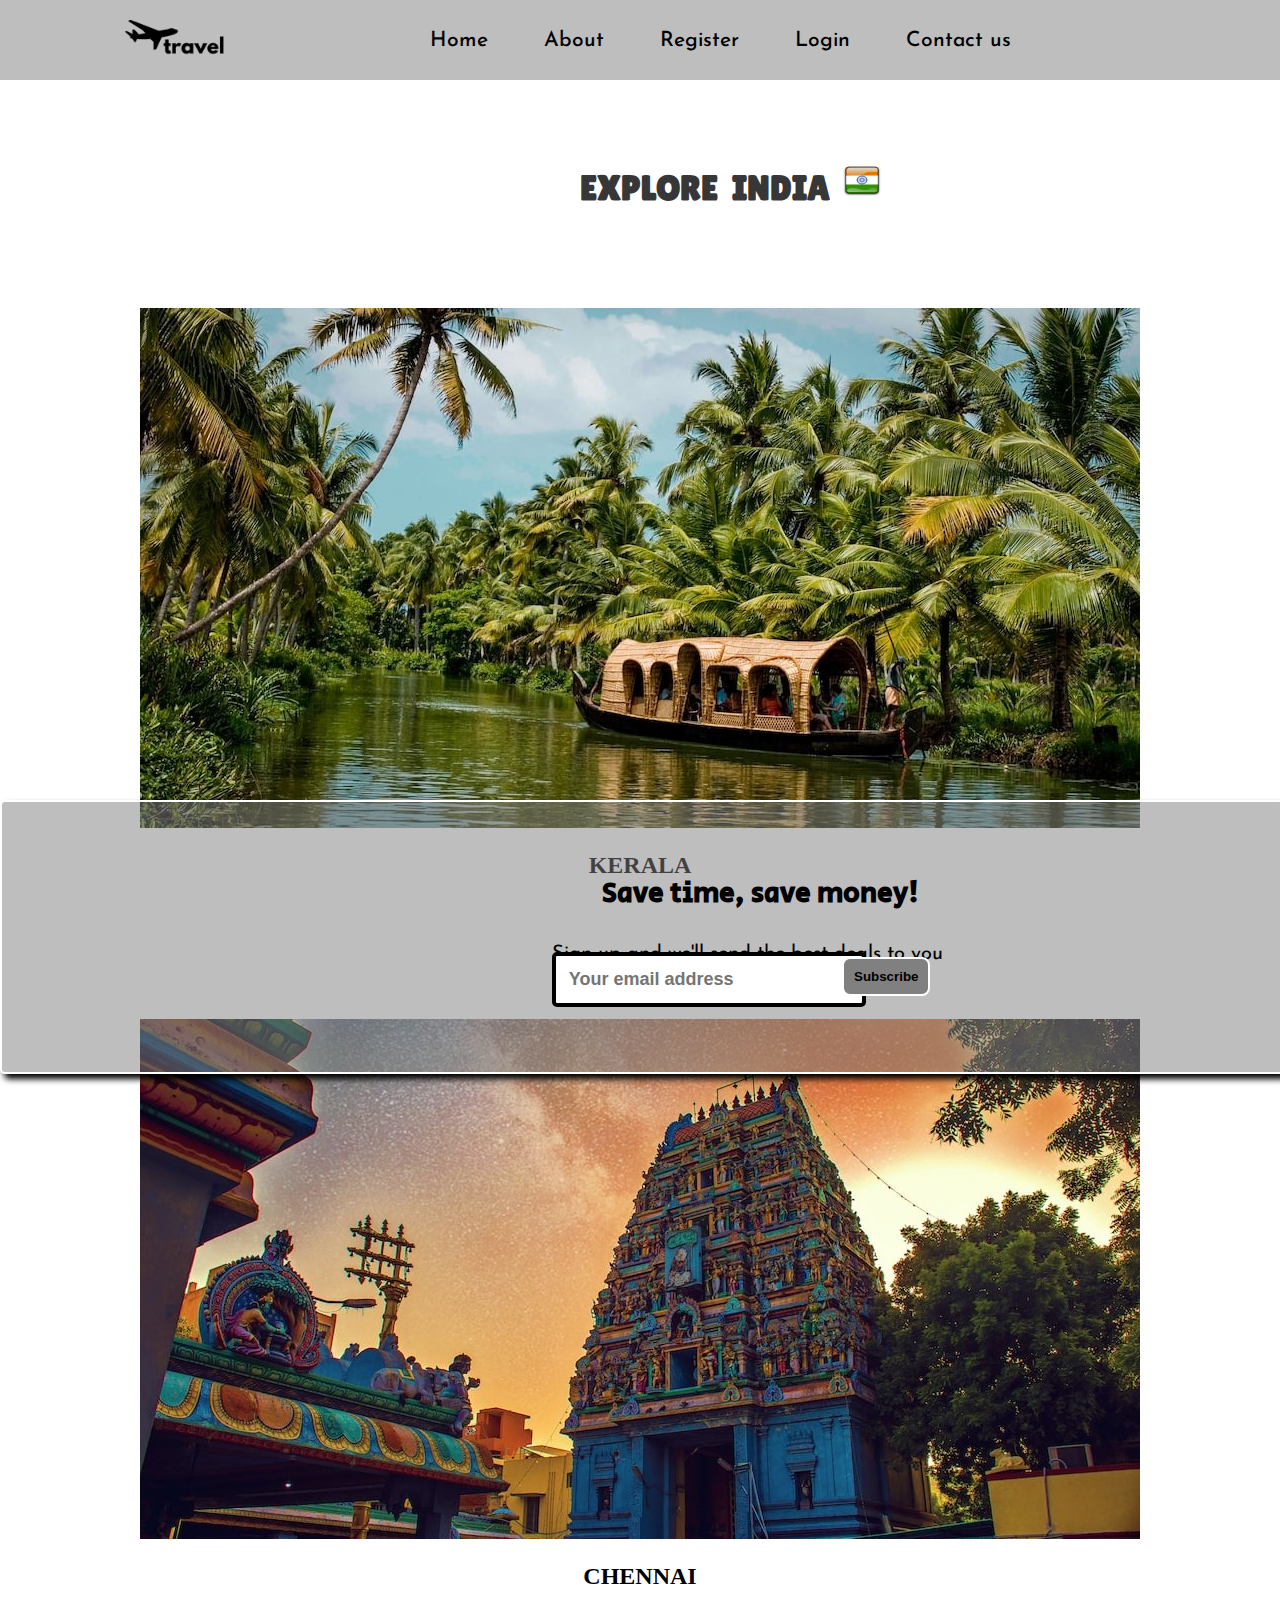
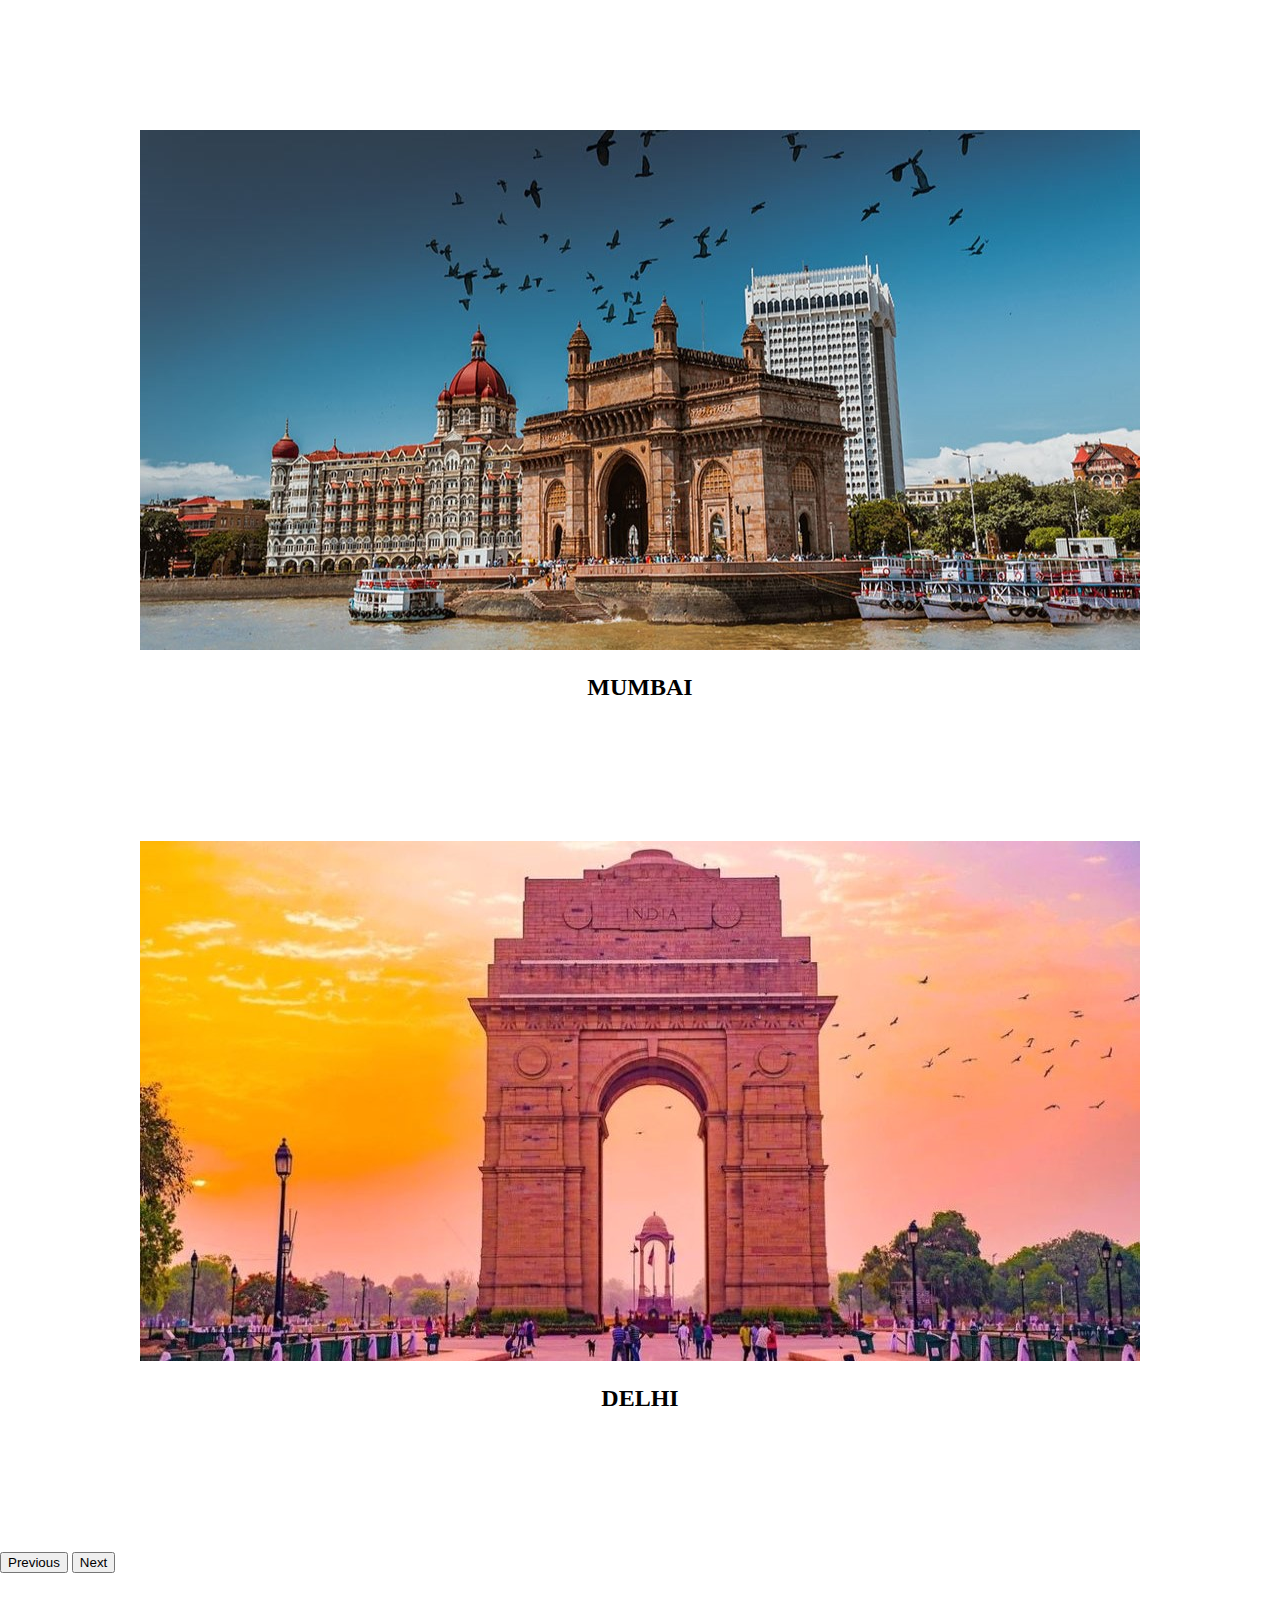
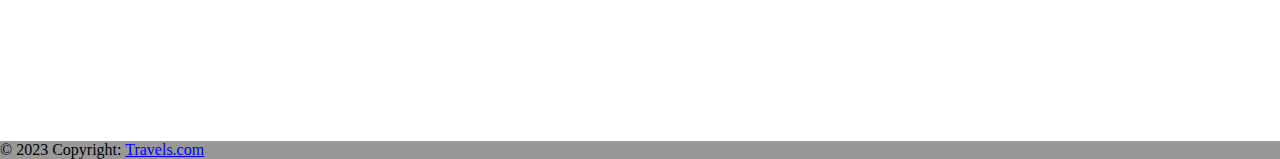
==== index.html @ 57fb3b62 "Phase-1-Project" ====
<!DOCTYPE html>
<html lang="en">
<head>
    <meta charset="UTF-8">
    <meta name="viewport" content="width=device-width, initial-scale=1.0">
    <title>Travel Vlog</title>
    <link rel="stylesheet" href="./index.css">
    <link href="https://cdn.jsdelivr.net/npm/bootstrap@5.3.0/dist/css/bootstrap.min.css" rel="stylesheet" integrity="sha384-9ndCyUaIbzAi2FUVXJi0CjmCapSmO7SnpJef0486qhLnuZ2cdeRhO02iuK6FUUVM" crossorigin="anonymous">
    <script src="https://cdn.jsdelivr.net/npm/bootstrap@5.3.0/dist/js/bootstrap.bundle.min.js" integrity="sha384-geWF76RCwLtnZ8qwWowPQNguL3RmwHVBC9FhGdlKrxdiJJigb/j/68SIy3Te4Bkz" crossorigin="anonymous"></script>
    <link rel="stylesheet" href="https://cdnjs.cloudflare.com/ajax/libs/font-awesome/6.4.0/css/all.min.css" integrity="sha512-iecdLmaskl7CVkqkXNQ/ZH/XLlvWZOJyj7Yy7tcenmpD1ypASozpmT/E0iPtmFIB46ZmdtAc9eNBvH0H/ZpiBw==" crossorigin="anonymous" referrerpolicy="no-referrer" />
    <link rel="preconnect" href="https://fonts.googleapis.com">
<link rel="preconnect" href="https://fonts.gstatic.com" crossorigin>
<link href="https://fonts.googleapis.com/css2?family=Caprasimo&family=Itim&family=Josefin+Sans&family=Lato:wght@900&family=Lilita+One&family=Mukta&family=Oxygen&family=Roboto+Slab:wght@500&family=Secular+One&family=Signika&family=Ysabeau:wght@900&display=swap" rel="stylesheet">
</head>
<body>
        <div class="one">
            <img src="./image/1.png" alt="" width="120px">
            <nav>
                  <ul>  
                   <li><a href="index.html">Home</a></li> &nbsp;
                   <li><a href="About.html">About</a></li> &nbsp;
                   <li><a href="Register.html">Register</a></li> &nbsp;
                   <li><a href="Login.html">Login</a></li> &nbsp;
                   <li><a href="Contact.html">Contact us</a></li> 
                    </ul>
            </nav>
            </div>

    
  <h1 id="td">EXPLORE &nbsp;INDIA <img src="./image/5f3.png" alt="" class="imgg" width="50px" height="40px"></h1>
  
  <div id="carouselExampleControls" class="carousel slide" data-bs-ride="carousel">
    
    <div class="carousel-inner">
      <div class="carousel-item active">
        <center>
        <img src="./image/kerala.jpg" class="d-block w-50 border border-dark border-3" alt="...">
        <br>
        <h2 class="hh">KERALA</h2>
      </center>
      </div>
      <div class="carousel-item">
        <center>
        <img src="./image/chen.jpg" class="d-block w-50  border border-dark border-3" alt="...">
        <br>
        <h2 class="hh">CHENNAI</h2>
        </center>
      </div>
      <div class="carousel-item">
        <center>
        <img src="./image/Gateway-of-India-1.jpg" class="d-block w-50  border border-dark border-3" alt="...">
        <br>
        <h2 class="hh">MUMBAI</h2>
        </center>
      </div>
      <div class="carousel-item">
        <center>
        <img src="./image/India-Gate-.jpg" class="d-block w-50  border border-dark border-3" alt="...">
        <br>
        <h2 class="hh">DELHI</h2>
        </center>
      </div>
    </div>
    <button class="carousel-control-prev" type="button" data-bs-target="#carouselExampleControls" data-bs-slide="prev">
      <span class="carousel-control-prev-icon" aria-hidden="true"></span>
      <span class="visually-hidden">Previous</span>
    </button>
    <button class="carousel-control-next" type="button" data-bs-target="#carouselExampleControls" data-bs-slide="next">
      <span class="carousel-control-next-icon" aria-hidden="true"></span>
      <span class="visually-hidden">Next</span>
    </button>
  </div>



  <div class="bnm">
    <h1 class="sss1">Save time, save money!</h1>
    <h3 class="sss2">Sign up and we'll send the best deals to you</h3>
    <form>
      <div class="input-container">
        <input type="text" id="Email" autocomplete="off" placeholder="Your email address" required class="text-input">
         <button onclick="sub()" id="but">Subscribe</button>
      </div>
    </form>
  </div>
 

  <footer class="text-center">
    <!-- Grid container -->
    <div class="container p-4 pb-0">
      <!-- Section: Social media -->
      <section class="mb-4">
        <!-- Facebook -->
        <a class="btn btn-outline-dark btn-floating m-1" href="#!" role="button"
          ><i class="fab fa-facebook-f"></i
        ></a>
  
        <!-- Twitter -->
        <a class="btn btn-outline-dark btn-floating m-1" href="#!" role="button"
          ><i class="fab fa-twitter"></i
        ></a>
  
        <!-- Google -->
        <a class="btn btn-outline-dark btn-floating m-1" href="#!" role="button"
          ><i class="fab fa-google"></i
        ></a>
  
        <!-- Instagram -->
        <a class="btn btn-outline-dark btn-floating m-1" href="#!" role="button"
          ><i class="fab fa-instagram"></i
        ></a>
  
        <!-- Linkedin -->
        <a class="btn btn-outline-dark btn-floating m-1" href="#!" role="button"
          ><i class="fab fa-linkedin-in"></i
        ></a>
  
        <!-- Github -->
        <a class="btn btn-outline-dark btn-floating m-1" href="#!" role="button"
          ><i class="fab fa-github"></i
        ></a>
      </section>
      <!-- Section: Social media -->
    </div>
    <!-- Grid container -->
  
    <!-- Copyright -->
    <div class="text-center p-3" style="background-color: rgba(0, 0, 0, 0.2);">
      © 2023 Copyright:
      <a class="text-dark" href="https://mdbootstrap.com/">Travels.com</a>
    </div>
    <!-- Copyright -->
  </footer>
</div>
<script>


  //subscribe

function sub(){
  if(Email.value ==""){
    alert('Enter Your Mail')
  }
  else{
    alert('Thank You !')
  }
}

</script>
</body>
</html>
---- index.css ----
body{
    margin: 0;
    background-image: url(https://static.storyweaver.org.in/illustrations/58827/search/14.jpg);
    background-repeat: no-repeat;
    background-size: cover;
}
.one{
    display: flex;
    justify-content: center;
    align-items: center;
    background-color: rgba(128, 128, 128, 0.511);
    height: 80px;
}
nav{
    padding-left: 10%;
    padding-right: 10%;
}
nav ul li{
    list-style: none;
    display: inline-block;
    padding: 10px 22px;
}
nav ul li a{
    color: black;
    text-decoration: none;
    font-weight: 800;
    font-size: 21px;
    font-family: 'Josefin Sans', sans-serif;
    font-weight: 500;
}

nav ul li a:hover{
    background-color: rgba(255, 255, 255, 0.695);
    padding: 10px;
    border-radius: 4px;
}


#td{
    margin-bottom: 100px;
    font-weight: bolder;
    font-family: 'Lilita One', cursive;
    font-size: 35px;
    color: rgba(0, 0, 0, 0.781);
    margin-top: 80px;
    position: relative;
    left: 580px;
}




.bnm{
    height: 270px;
    width: 100%;
    background-color:  rgba(128, 128, 128, 0.511);
    position: absolute;
    top: 800px;
    border: 2px solid white;
    border-radius: 5px;
    box-shadow: 4px 5px 6px;
}
.sss1{
    
    font-weight: bold;
    color: black;
    font-size: 28px;
    padding-left: 600px;
    padding-top: 52px;
    font-family: 'Secular One', sans-serif;
}
.sss2{
    font-size: 20px;
    color: black;
    font-weight: 400;
    padding-left: 550px;
    padding-top: 10px; 
    font-family: 'Josefin Sans', sans-serif;
}
.input-container{
    width: 280px;
   position: absolute;
   left: 550px;
   top: 150px;
}

#Email{
    padding: 0.8rem;
    width: 100%;
    height: 100%;
    border: 4px solid black;
    background: white;
    border-radius: 5px;
    font-size: 18px;
    outline: none;
    transition: all .3s;
    color: black;
    font-weight: bold;
}
#but{
    position: absolute;
    left: 290px;
    top: 5px;
    padding: 10px;
    border: 2px solid white;
    border-radius: 8px;
    background-color: grey;
    font-weight: bold;
    font-family: 'Hammersmith One', sans-serif;
}
#but:hover{
    color: black;
    background-color: white;
    box-shadow: 6px 8px 8px;
}
footer{
    background-color:  rgba(128, 128, 128, 0.511);
    color: black;
    margin-top: 168px;
}

.carousel-item{
     margin-bottom: 140px;
}
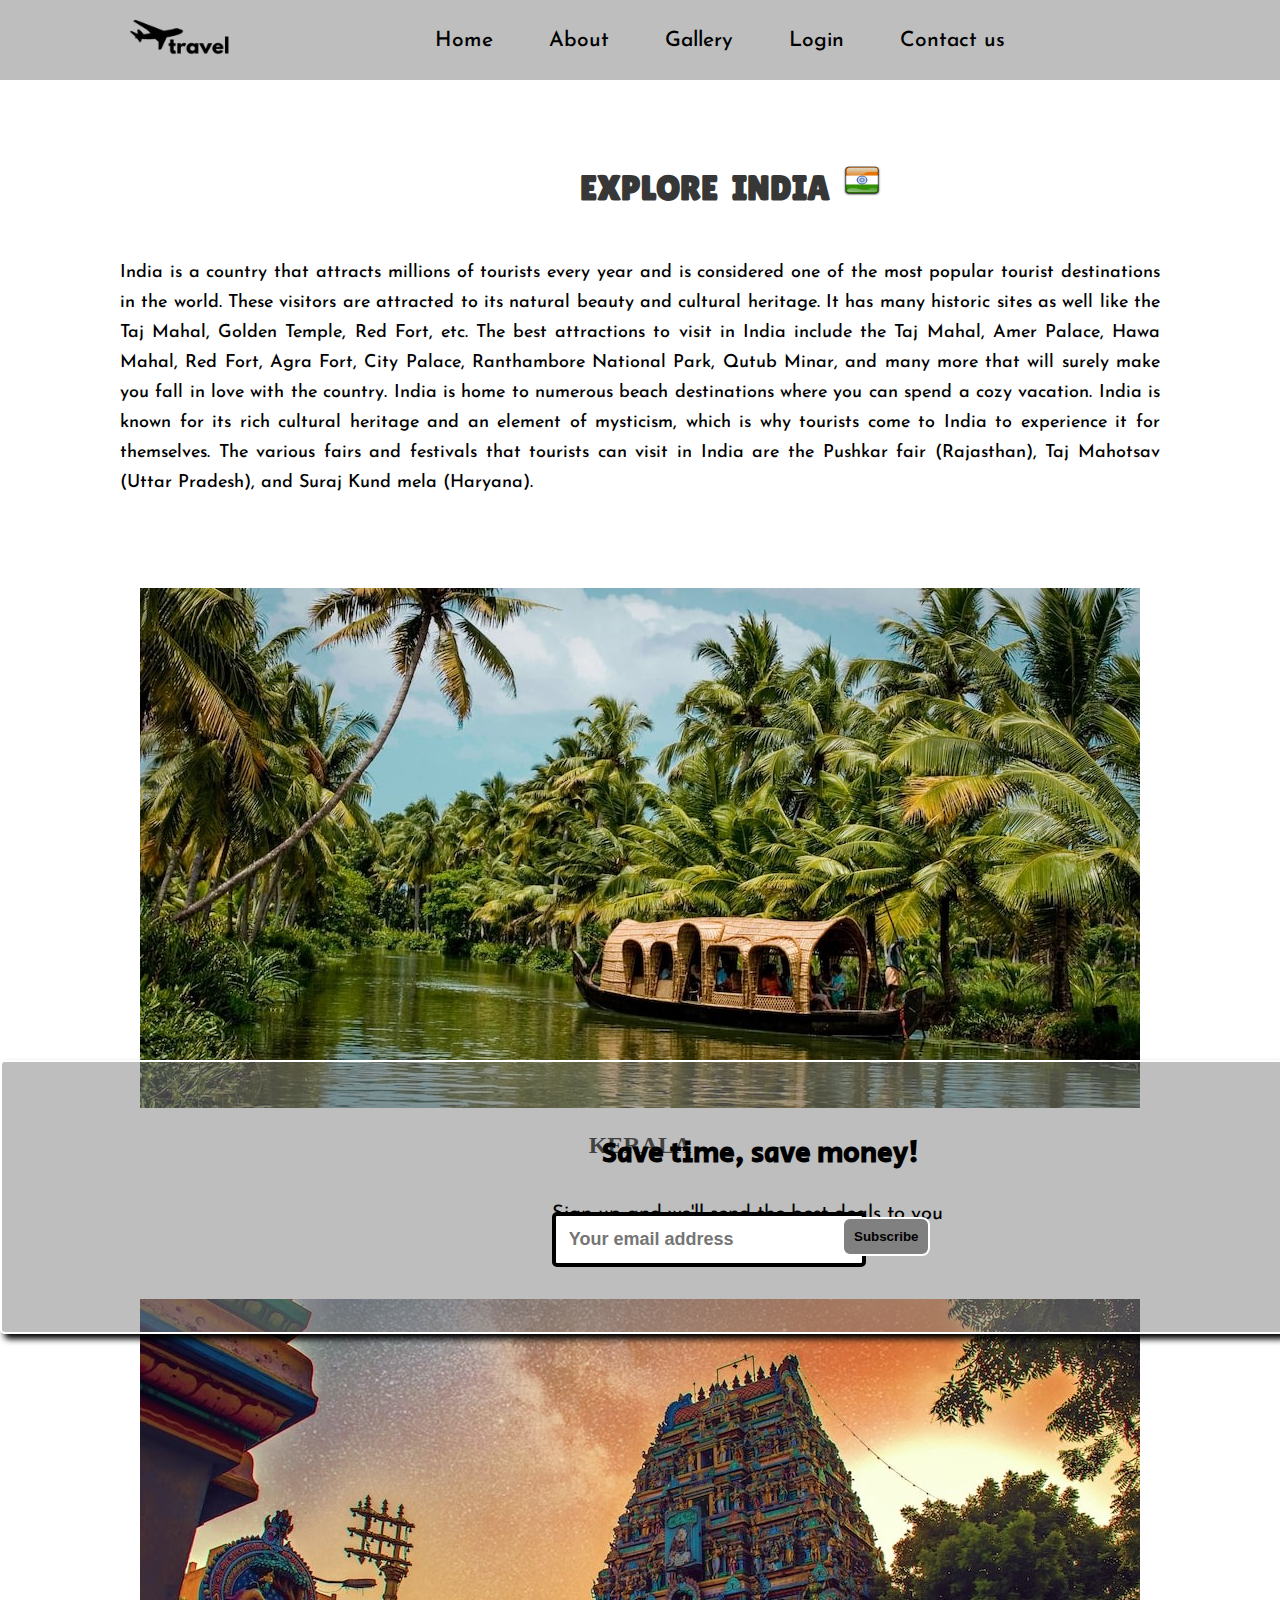
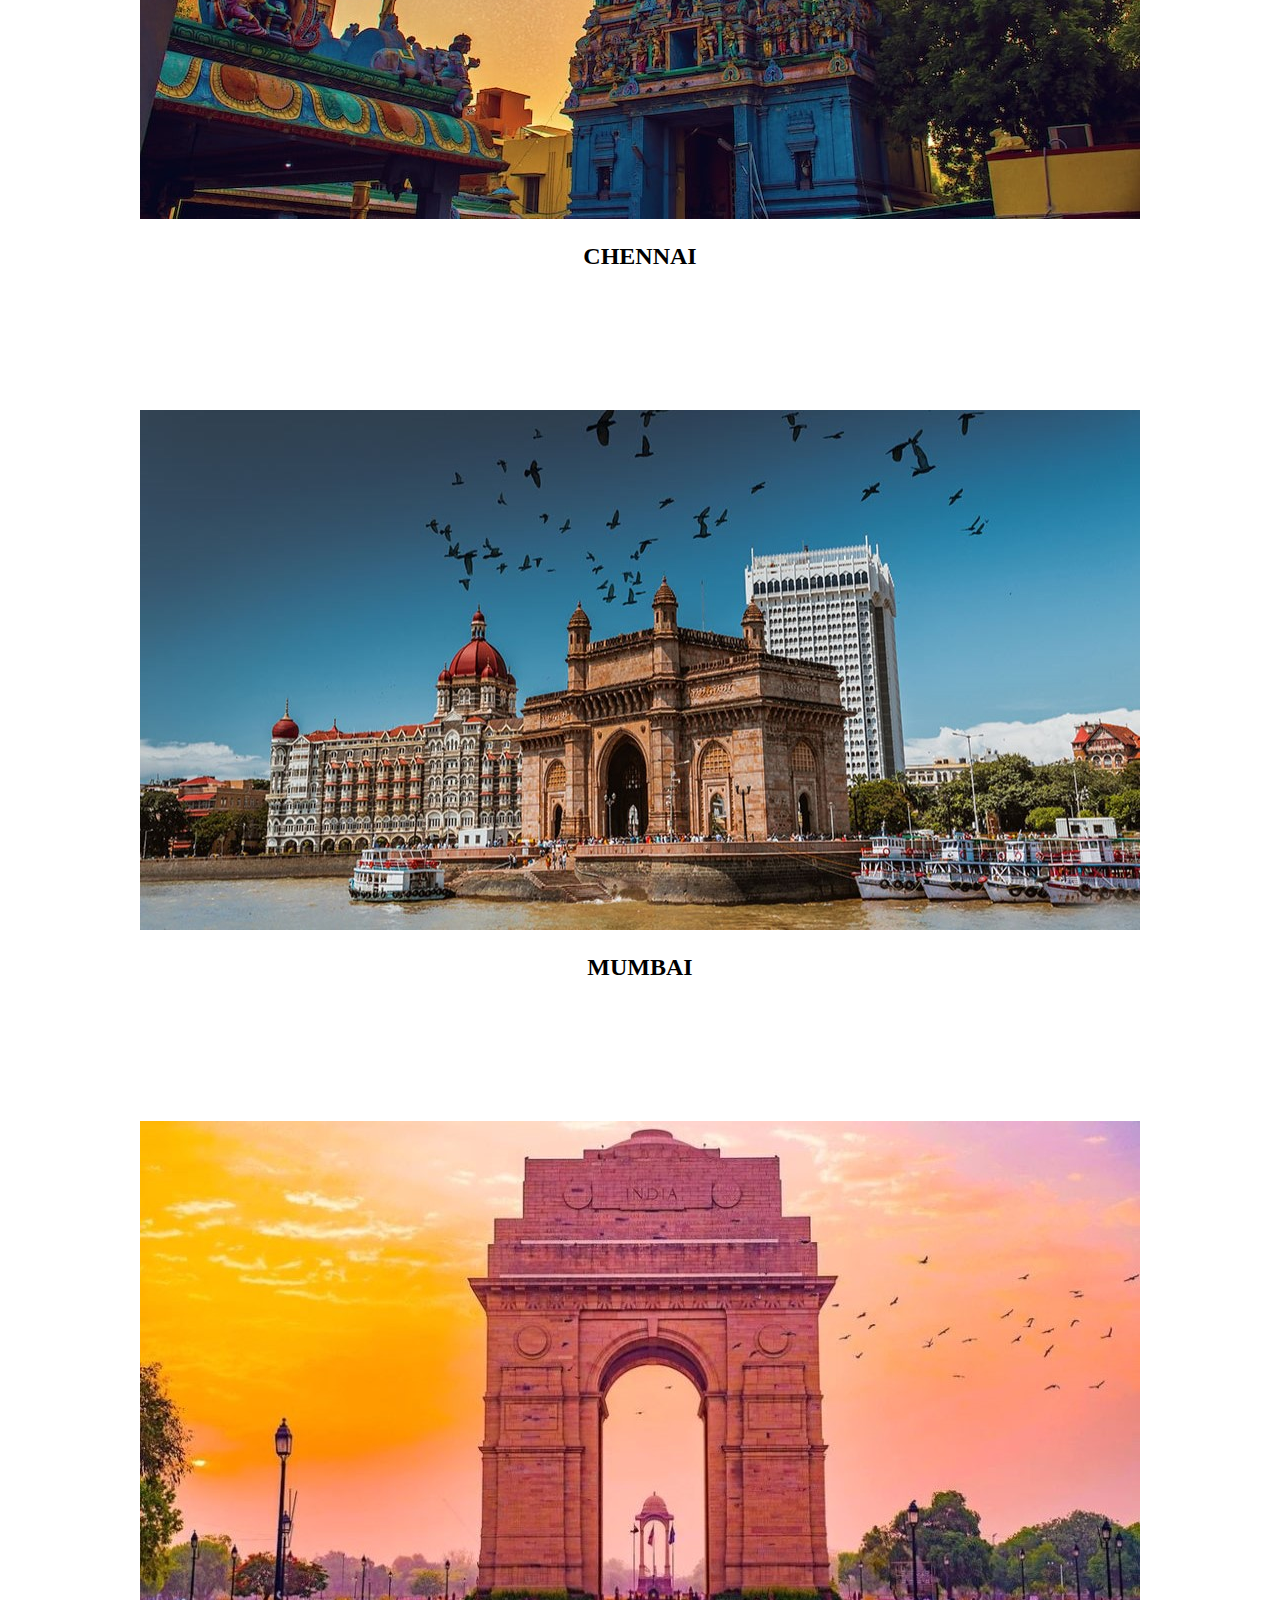
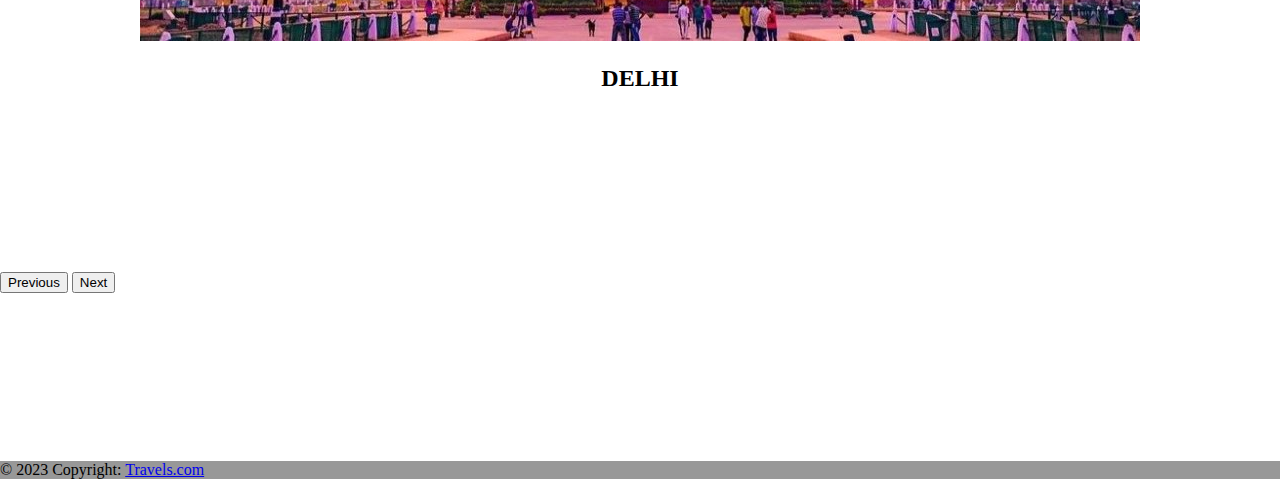
==== commit 3f1810d6: "Phase-1 Project" ====
--- a/index.html
+++ b/index.html
@@ -19,7 +19,7 @@
                   <ul>  
                    <li><a href="index.html">Home</a></li> &nbsp;
                    <li><a href="About.html">About</a></li> &nbsp;
-                   <li><a href="Register.html">Register</a></li> &nbsp;
+                   <li><a href="gallery.html">Gallery</a></li> &nbsp;
                    <li><a href="Login.html">Login</a></li> &nbsp;
                    <li><a href="Contact.html">Contact us</a></li> 
                     </ul>
@@ -28,7 +28,16 @@
 
     
   <h1 id="td">EXPLORE &nbsp;INDIA <img src="./image/5f3.png" alt="" class="imgg" width="50px" height="40px"></h1>
+<center>
+  <p class="pp">
+    India is a country that attracts millions of tourists every year and is considered one of the most popular tourist destinations in the world. 
+     These visitors are attracted to its natural beauty and cultural heritage. It has many historic sites as well like the Taj Mahal, Golden Temple, Red Fort, etc. 
+     The best attractions to visit in India include the Taj Mahal, Amer Palace, Hawa Mahal, Red Fort, Agra Fort, City Palace, Ranthambore National Park, Qutub Minar, and 
+      many more that will surely make you fall in love with the country. India is home to numerous beach destinations where you can spend a cozy vacation. 
+      India is known for its rich cultural heritage and an element of mysticism, which is why tourists come to India to experience it for themselves. 
+      The various fairs and festivals that tourists can visit in India are the Pushkar fair (Rajasthan), Taj Mahotsav (Uttar Pradesh), and Suraj Kund mela (Haryana).</p>
   
+    </center>
   <div id="carouselExampleControls" class="carousel slide" data-bs-ride="carousel">
     
     <div class="carousel-inner">
--- a/index.css
+++ b/index.css
@@ -49,14 +49,27 @@
 }
 
 
+.pp{
+    margin-bottom: 80px;
+    padding-left: 120px;
+    padding-right: 120px;
+    position: relative;
+    bottom: 50px;
+    text-align: justify;
+    font-family: 'Josefin Sans', sans-serif;
+    font-size: 18px;
+    font-weight: 500;
+    line-height: 30px;
 
+
+}
 
 .bnm{
     height: 270px;
     width: 100%;
     background-color:  rgba(128, 128, 128, 0.511);
     position: absolute;
-    top: 800px;
+    top: 1060px;
     border: 2px solid white;
     border-radius: 5px;
     box-shadow: 4px 5px 6px;
@@ -94,7 +107,6 @@
     border-radius: 5px;
     font-size: 18px;
     outline: none;
-    transition: all .3s;
     color: black;
     font-weight: bold;
 }
@@ -122,4 +134,9 @@
 
 .carousel-item{
      margin-bottom: 140px;
+}
+
+.carousel-inner{
+    position: relative;
+    bottom: 40px;
 }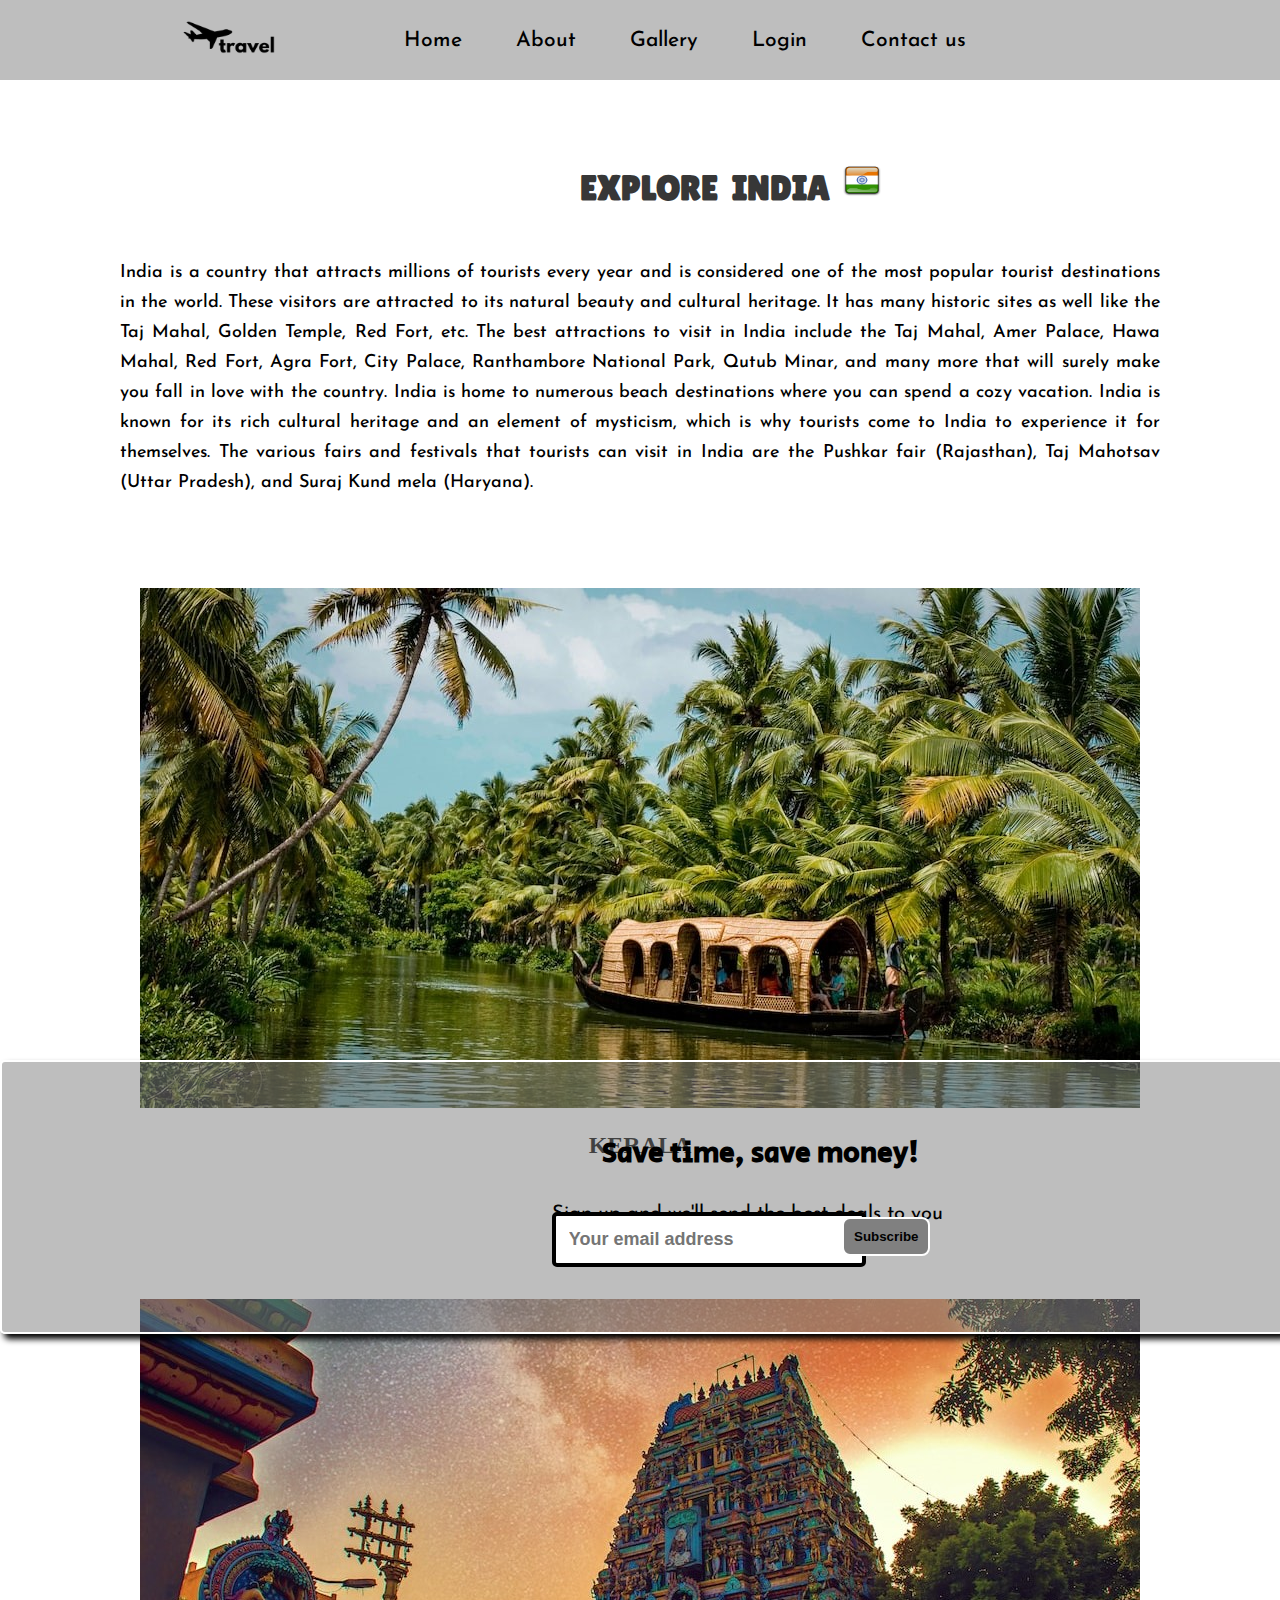
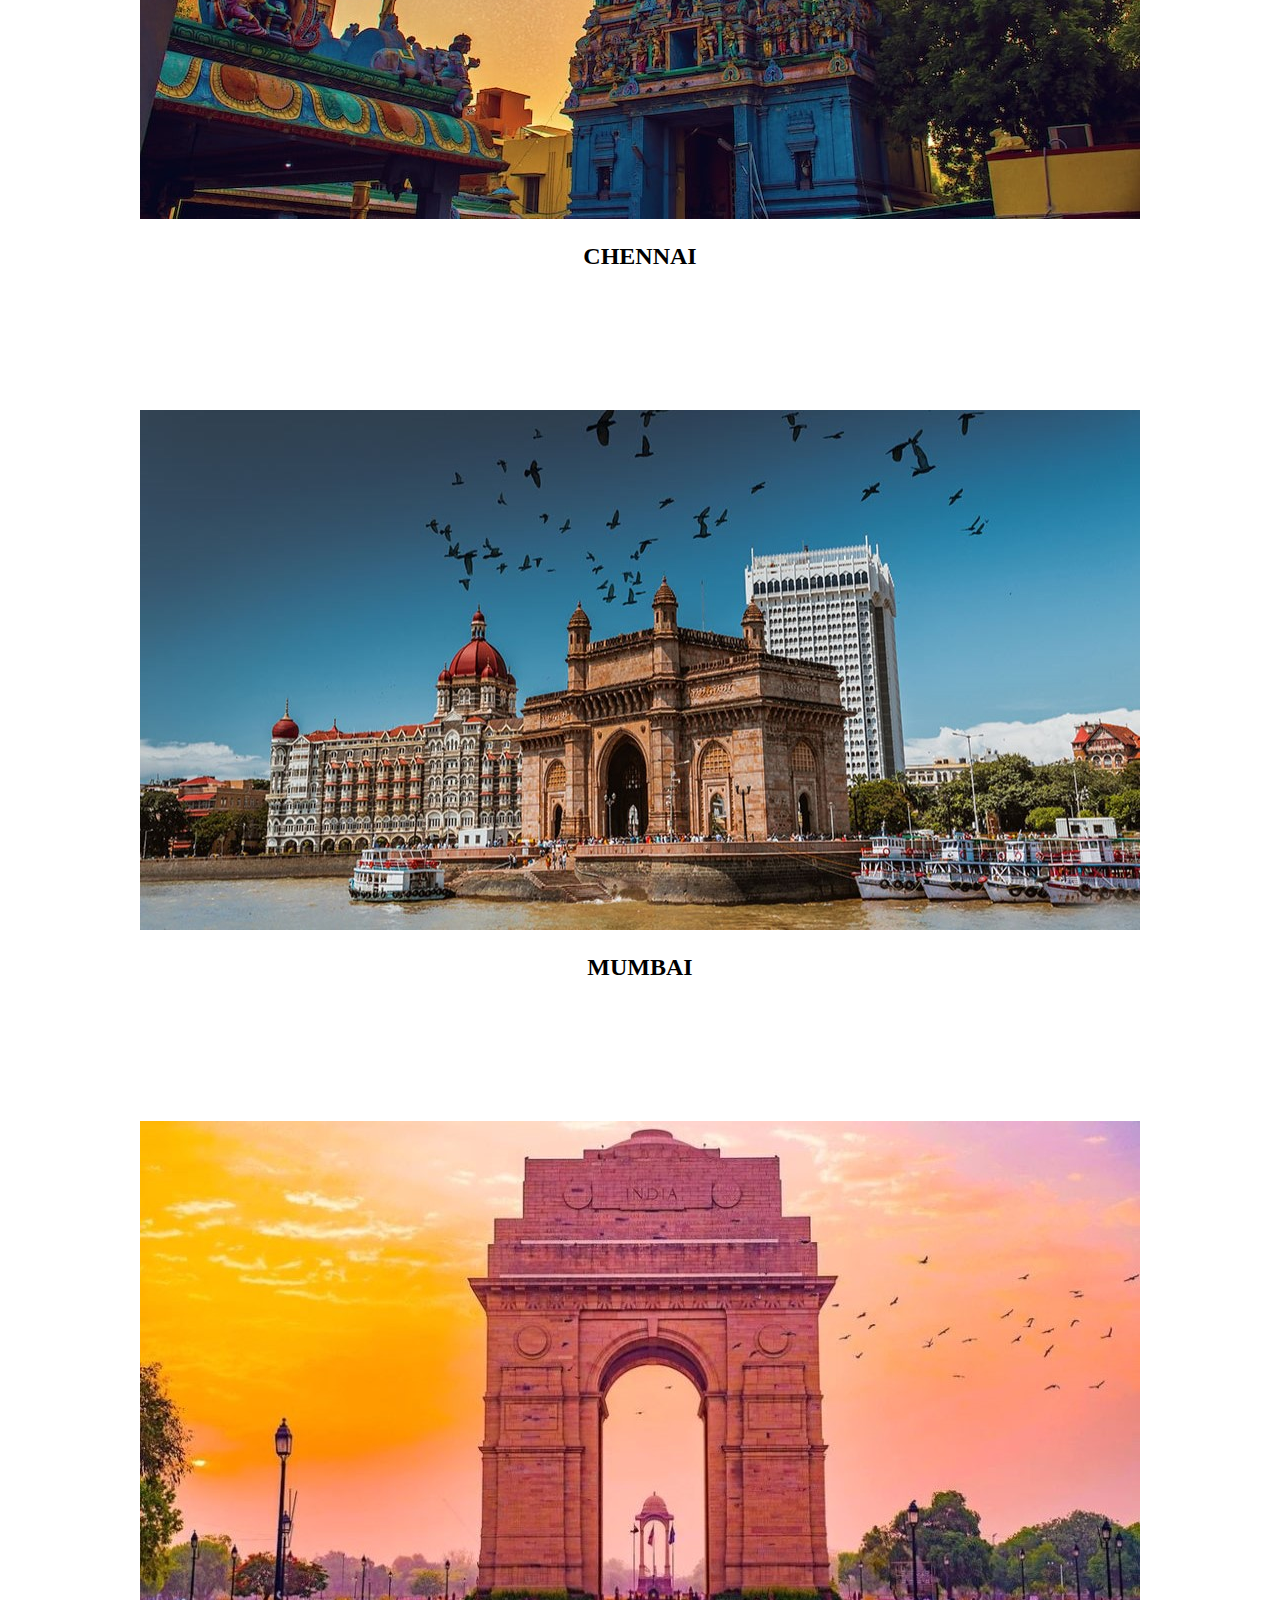
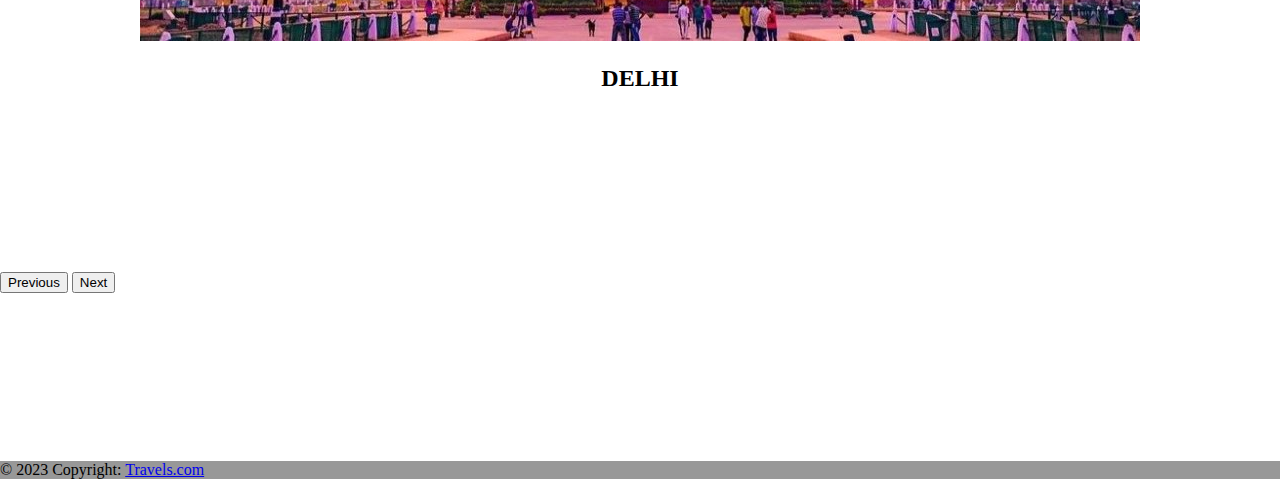
==== commit e7722769: "phase-1 Project" ====
--- a/index.html
+++ b/index.html
@@ -14,16 +14,20 @@
 </head>
 <body>
         <div class="one">
-            <img src="./image/1.png" alt="" width="120px">
-            <nav>
-                  <ul>  
-                   <li><a href="index.html">Home</a></li> &nbsp;
-                   <li><a href="About.html">About</a></li> &nbsp;
-                   <li><a href="gallery.html">Gallery</a></li> &nbsp;
-                   <li><a href="Login.html">Login</a></li> &nbsp;
-                   <li><a href="Contact.html">Contact us</a></li> 
-                    </ul>
-            </nav>
+          <img class="cccc" src="./image/1.png" alt="" width="110px">
+            
+    <header class="header">
+
+      <nav>
+          <ul>
+              <li><a href="./index.html">Home</a></li>
+              <li><a href="./About.html">About</a></li>
+              <li><a href="./gallery.html">Gallery</a></li>
+              <li><a href="./Login.html">Login</a></li>
+              <li><a href="./Contact.html">Contact us</a></li>
+          </ul>
+      </nav>
+  </header>
             </div>
 
     
--- a/index.css
+++ b/index.css
@@ -12,15 +12,25 @@
     background-color: rgba(128, 128, 128, 0.511);
     height: 80px;
 }
-nav{
-    padding-left: 10%;
-    padding-right: 10%;
+
+.cccc{
+    position: relative;
+    right: 100px;
+} 
+
+.header nav ul {
+    list-style: none;
+    margin: 0;
+    padding: 0;
 }
-nav ul li{
-    list-style: none;
+
+.header nav ul li {
     display: inline-block;
-    padding: 10px 22px;
+    margin-right: 20px;
+    padding: 5px 15px ;
 }
+
+
 nav ul li a{
     color: black;
     text-decoration: none;
@@ -29,6 +39,7 @@
     font-family: 'Josefin Sans', sans-serif;
     font-weight: 500;
 }
+
 
 nav ul li a:hover{
     background-color: rgba(255, 255, 255, 0.695);
@@ -139,4 +150,39 @@
 .carousel-inner{
     position: relative;
     bottom: 40px;
+}
+
+
+@media (max-width: 768px) {
+    .header nav ul li {
+        display: inline;
+    }
+    nav ul li a{
+        font-size: 14px;
+    }
+    nav ul li a:hover{
+        visibility: hidden;
+    }
+    .cccc{
+        position: relative;
+        left: 10px;
+        width: 80px;
+    }
+    .pp{
+        display: inline;
+        font-size: 11px;
+    }
+    #td{
+        position: relative;
+        left: -1px;
+        margin-left: 40px;
+        font-size: 22px;
+    }
+    .bnm{
+        visibility: hidden;
+    }
+    .carousel-inner{
+        margin-top: 80px;
+        width: 250px;
+    }
 }